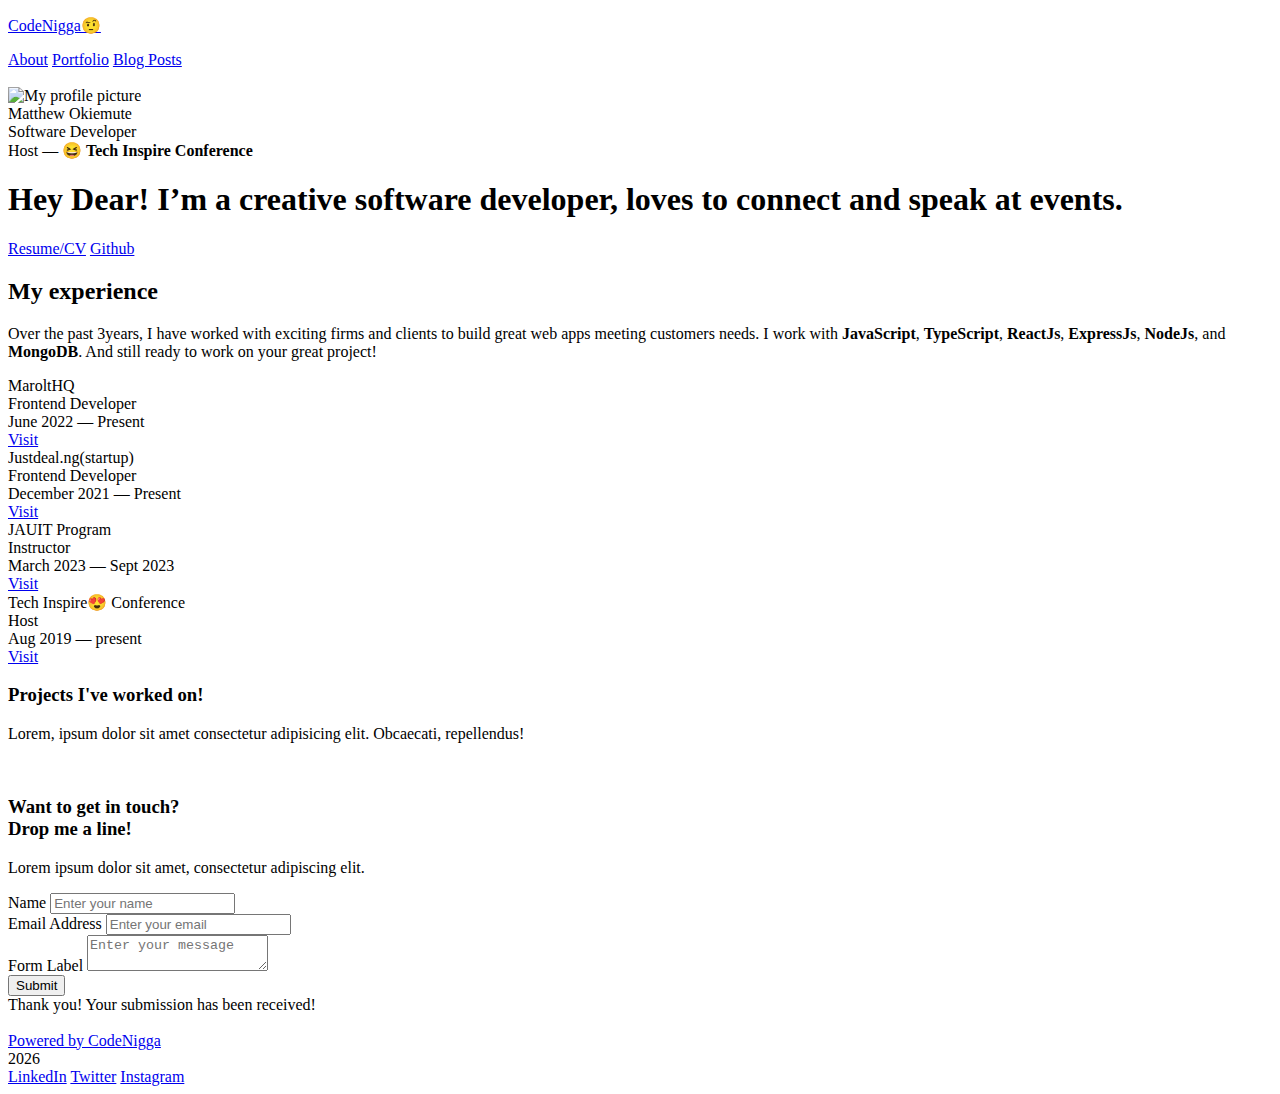
==== index.html @ 7a99a3ea "Update index.html" ====
<!DOCTYPE html>
<html lang="en">

<head>
    <meta charset="utf-8" />
    <title>Portfolio Website</title>
    <meta content="width=device-width, initial-scale=1" name="viewport" />
    <meta name="description" content="Portfolio Website">

    <!-- FAvicon -->
    <!-- <link href="#" rel="shortcut icon" type="image/x-icon" /> -->

    <!-- CSS File -->
    <link rel="stylesheet" href="css/style.css">

    <!-- Google Fonts -->
    <link href="https://fonts.googleapis.com/css2?family=Montserrat:wght@200;300;400;500;600;700&display=swap" rel="stylesheet">

</head>

<body>
    <div class="navigation w-nav">
        <div class="navigation-items">
            <a href="index.html" class="logo-link nav-brand">
                <!-- <img src="../img/CodeNigga.png" width="104" alt="Logo" class="logo-image" /> -->
                <p class="logo-image">CodeNigga🤨</p>
            </a>
            <div class="navigation-wrap">
                <nav role="navigation" class="navigation-items">
                    <a href="index.html" class="navigation-item nav-link">About</a>
                    <a href="portfolio.html" class="navigation-item nav-link current">Portfolio</a>
                    <a href="#" class="navigation-item nav-link">Blog Posts</a>
                </nav>
                <div class="menu-button w-nav-button">
                    <img src="" width="22" alt="" class="menu-icon" />
                </div>
            </div>
        </div>
    </div>
    <div class="section intro">
        <div id="bouncyCircleX"></div>
        <div class="container">
            <div class="intro-wrap">
                <div class="profile-pic-box"><img class="profile-pic" src="img/myphoto.webp" alt="My profile picture"></div>
                <div class="name-text">Matthew Okiemute</div>
                <div class="paragraph-light">Software Developer</div>
                <div class="paragraph-light">Host &mdash; <strong>😆 Tech Inspire Conference</strong></div>
                <h1 class="heading-jumbo">Hey Dear! I’m a creative software developer, loves to connect and speak at events. </h1>
                <div class="resume">
                    <a href="./resume.pdf" download="./resume.pdf" class="visit-btn">Resume/CV</a>
                    <a href="https://github.com/Matthewokiemute" class="visit-btn outline-btn">Github</a>
                </div>
            </div>
        </div>
    </div>


    <div class="section">
        <!-- <div id="works-grid" class="layout-grid works-grid">
            <div id="node-1">
                <div class="node-11">
                    <img width="550px" height="auto" src="https://cdn.dribbble.com/users/11821604/screenshots/18693176/media/c95a654980d5744ffd5168e7eb425910.png" alt="" srcset="">
                </div>
                <div class="work-description">
                    <a href="work/project-1.html" class="project-name-link">Project 1<br/></a>
                    <div class="paragraph-light">Graphic Design</div>
                </div>
            </div>
            <div id="node-2">
                <a href="work/project-2.html" class="work-image cc-work-2 inline-block"></a>
                <div class="work-description">
                    <a href="work/project-2.html" class="project-name-link">Project 2</a>
                    <div class="paragraph-light">Web Design</div>
                </div>
            </div>
            <div id="node-3">
                <a href="work/project-3" class="work-image cc-work-3 inline-block"></a>
                <div class="work-description">
                    <a href="work/project-3" class="project-name-link">Project 3</a>
                    <div class="paragraph-light">Web Design</div>
                </div>
            </div>
            <div id="node-4">
                <a href="work/project-4.html" class="work-image cc-work-4 inline-block"></a>
                <div class="work-description">
                    <a href="work/project-4.html" class="project-name-link">Project 4</a>
                    <div class="paragraph-light">Graphic Design</div>
                </div>
            </div>
        </div> -->
        <div class="container">
            <div class="career-headline-wrap">
                <h2>My experience</h2>
                <p class="paragraph-light">
                    Over the past 3years, I have worked with exciting firms and clients to build great web apps meeting customers needs. I work with
                    <strong>JavaScript</strong>,
                    <strong>TypeScript</strong>,
                    <strong>ReactJs</strong>,
                    <strong>ExpressJs</strong>,
                    <strong>NodeJs</strong>, and
                    <strong>MongoDB</strong>. And still ready to work on your great project!
                </p>
            </div>
            <div class="layout-grid work-experience-grid">
                <div id="node-5" class="work-position-wrap">
                    <div class="position-name-text">MaroltHQ</div>
                    <div class="paragraph-light cc-position-name">Frontend Developer</div>
                    <div class="paragraph-tiny cc-paragraph-tiny-light">June 2022 — Present<br/></div>
                    <div class="visit"><a href="https://www.marolthq.com" class="visit-btn">Visit</a></div>
                </div>
                <div id="node-6" class="work-position-wrap">
                    <div class="position-name-text">Justdeal.ng(startup)</div>
                    <div class="paragraph-light cc-position-name">Frontend Developer</div>
                    <div class="paragraph-tiny cc-paragraph-tiny-light">December 2021 — Present<br/></div>
                    <div class="visit"><a href="https://www.justdeal.ng" class="visit-btn">Visit</a></div>
                </div>
                <div id="node-7" class="work-position-wrap">
                    <div class="position-name-text">JAUIT Program</div>
                    <div class="paragraph-light cc-position-name">Instructor</div>
                    <div class="paragraph-tiny cc-paragraph-tiny-light">March 2023 — Sept 2023<br/></div>
                    <div class="visit"><a href="https://www.jauit.com" class="visit-btn">Visit</a></div>
                </div>
                <div id="node-8" class="work-position-wrap">
                    <div class="position-name-text">Tech Inspire😍 Conference</div>
                    <div class="paragraph-light cc-position-name">Host</div>
                    <div class="paragraph-tiny cc-paragraph-tiny-light">Aug 2019 — present<br/></div>
                    <div class="visit"><a href="https://www.techinspired.io" class="visit-btn">Visit</a></div>
                </div>
            </div>
        </div>
    </div>

    <div class="section portfolio">
        <div class="container">
            <div id="bouncyCircleY"></div>
            <div class="contact-headline">
                <h3>
                    Projects I've worked on!
                </h3>
                <p class="paragraph-light">Lorem, ipsum dolor sit amet consectetur adipisicing elit. Obcaecati, repellendus!</p>
            </div>
            <div class="layout-grid social-media-grid">
                <img src="img/work-img.svg" id="w-node-8239d41d1e9d-dfddbee0" alt="" />
                <img src="img/work-img.svg" id="w-node-8239d41d1e9e-dfddbee0" alt="" />
                <img src="img/work-img.svg" id="w-node-8239d41d1e9f-dfddbee0" alt="" />
                <img src="img/work-img.svg" id="w-node-8239d41d1ea0-dfddbee0" alt="" />
                <img src="img/work-img.svg" id="w-node-8239d41d1ea1-dfddbee0" alt="" />
                <img src="img/work-img.svg" id="w-node-8239d41d1ea2-dfddbee0" alt="" />
                <img src="img/work-img.svg" id="w-node-8239d41d1ea3-dfddbee0" alt="" />
                <img src="img/work-img.svg" id="w-node-8239d41d1ea4-dfddbee0" alt="" />
            </div>
        </div>
    </div>

    <div class="section cc-contact">
        <div class="container">
            <div class="contact">
                <div class="contact-headline">
                    <h3>Want to get in touch? <br/>Drop me a line!</h3>
                    <p class="paragraph-light">Lorem ipsum dolor sit amet, consectetur adipiscing elit. </p>
                </div>
                <div class="contact-form-wrap">
                    <div class="form">
                        <form name="contact" method="POST" data-netlify="true" class="contact-form">
                            <span id="error-msg"></span>
                            <div class="layout-grid contact-form-grid">
                                <div id="node-9">
                                    <label for="Name-3">Name</label>
                                    <input type="text" class="text-field input input-name" maxlength="256" name="name" data-name="Name" placeholder="Enter your name" id="Name" />
                                </div>
                                <div id="node-10">
                                    <label for="Email-3">Email Address</label>
                                    <input type="email" class="text-field input input-email" maxlength="256" name="email" data-name="Email" placeholder="Enter your email" id="Email" />
                                </div>
                                <div id="-node-11">
                                    <label for="Message">Form Label</label>
                                    <textarea id="Message" name="message" placeholder="Enter your message" maxlength="5000" data-name="Message" class="text-field cc-textarea input input-message"></textarea>
                                </div>
                            </div>
                            <input type="submit" value="Submit" data-wait="Please wait..." class="button s-button" />
                        </form>
                        <div class="status-message cc-success-message form-done">
                            <div>Thank you! Your submission has been received!</div>
                        </div>
                        <!-- <div class="status-message cc-error-message form-fail">
                            <div>Oops! Something went wrong while submitting the form.</div>
                        </div> -->
                    </div>
                </div>
            </div>
        </div>
    </div>
    <div class="footer-wrap">
        <div>
            <a href="#" target="_blank" class="codenigga-link inline-block">
                <img src="#" width="15" alt="" class="logo-tiny" />
                <div class="paragraph-tiny">Powered by CodeNigga</div>
            </a>
        </div>
        <div class="datebox">
            <script>
                document.write(new Date().getFullYear())
            </script>
        </div>
        <div class="footer-links">
            <a href="https://www.linkedin.com/in/egokiphovwenokiemute/" target="_blank" class="footer-item">LinkedIn</a>
            <a href="https://twitter.com/OkiemuteMatthew" target="_blank" class="footer-item">Twitter</a>
            <a href="https://www.instagram.com/" target="_blank" class="footer-item">Instagram</a>
        </div>
    </div>
    <script src="https://smtpjs.com/v3/smtp.js"></script>
    <script>
        function sendEmail() {
            Email.send({
                Host: "smtp.yourisp.com",
                Username: "username",
                Password: "password",
                To: 'them@website.com',
                From: "you@isp.com",
                Subject: "This is the subject",
                Body: "And this is the body"
            }).then(
                message => alert(message)
            );
        }
    </script>
</body>

</html>
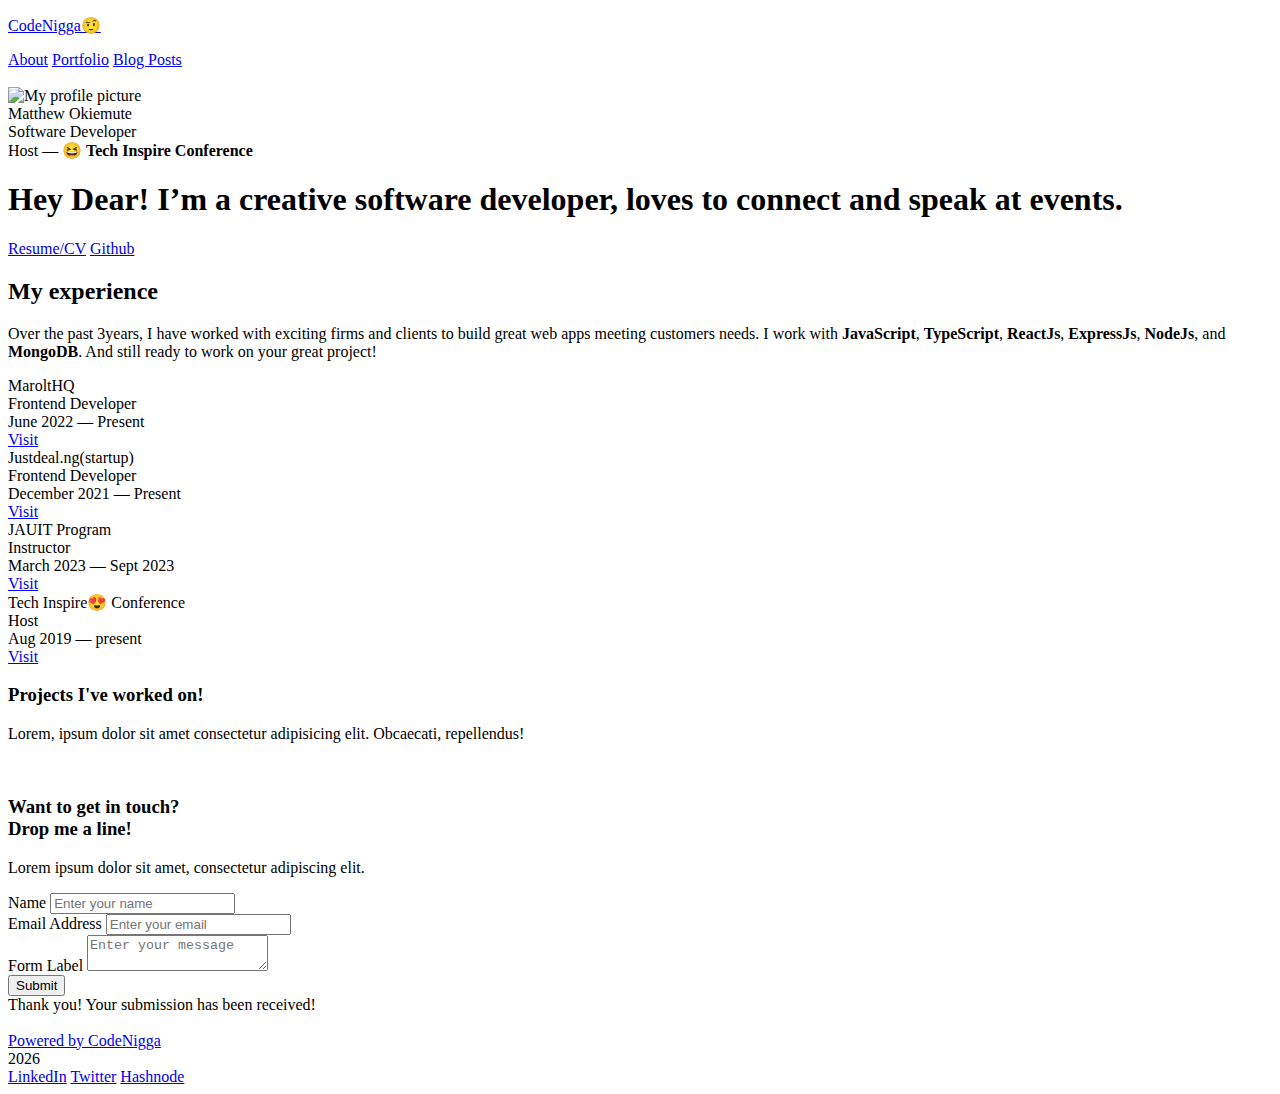
==== commit 2a6133d4: "Update index.html" ====
--- a/index.html
+++ b/index.html
@@ -11,7 +11,7 @@
     <!-- <link href="#" rel="shortcut icon" type="image/x-icon" /> -->
 
     <!-- CSS File -->
-    <link rel="stylesheet" href="css/style.css">
+    <link rel="stylesheet" href="../css/style.css">
 
     <!-- Google Fonts -->
     <link href="https://fonts.googleapis.com/css2?family=Montserrat:wght@200;300;400;500;600;700&display=swap" rel="stylesheet">
@@ -28,8 +28,8 @@
             <div class="navigation-wrap">
                 <nav role="navigation" class="navigation-items">
                     <a href="index.html" class="navigation-item nav-link">About</a>
-                    <a href="portfolio.html" class="navigation-item nav-link current">Portfolio</a>
-                    <a href="#" class="navigation-item nav-link">Blog Posts</a>
+                    <a href="#portfolio" class="navigation-item nav-link current">Portfolio</a>
+                    <a href="https://okiezy.hashnode.dev/" class="navigation-item nav-link">Blog Posts</a>
                 </nav>
                 <div class="menu-button w-nav-button">
                     <img src="" width="22" alt="" class="menu-icon" />
@@ -41,7 +41,7 @@
         <div id="bouncyCircleX"></div>
         <div class="container">
             <div class="intro-wrap">
-                <div class="profile-pic-box"><img class="profile-pic" src="img/myphoto.webp" alt="My profile picture"></div>
+                <div class="profile-pic-box"><img class="profile-pic" src="../img/myphoto.webp" alt="My profile picture"></div>
                 <div class="name-text">Matthew Okiemute</div>
                 <div class="paragraph-light">Software Developer</div>
                 <div class="paragraph-light">Host &mdash; <strong>😆 Tech Inspire Conference</strong></div>
@@ -130,7 +130,7 @@
         </div>
     </div>
 
-    <div class="section portfolio">
+    <div class="section portfolio" id="portfolio">
         <div class="container">
             <div id="bouncyCircleY"></div>
             <div class="contact-headline">
@@ -205,7 +205,7 @@
         <div class="footer-links">
             <a href="https://www.linkedin.com/in/egokiphovwenokiemute/" target="_blank" class="footer-item">LinkedIn</a>
             <a href="https://twitter.com/OkiemuteMatthew" target="_blank" class="footer-item">Twitter</a>
-            <a href="https://www.instagram.com/" target="_blank" class="footer-item">Instagram</a>
+            <a href="https://okiezy.hashnode.dev/" target="_blank" class="footer-item">Hashnode</a>
         </div>
     </div>
     <script src="https://smtpjs.com/v3/smtp.js"></script>
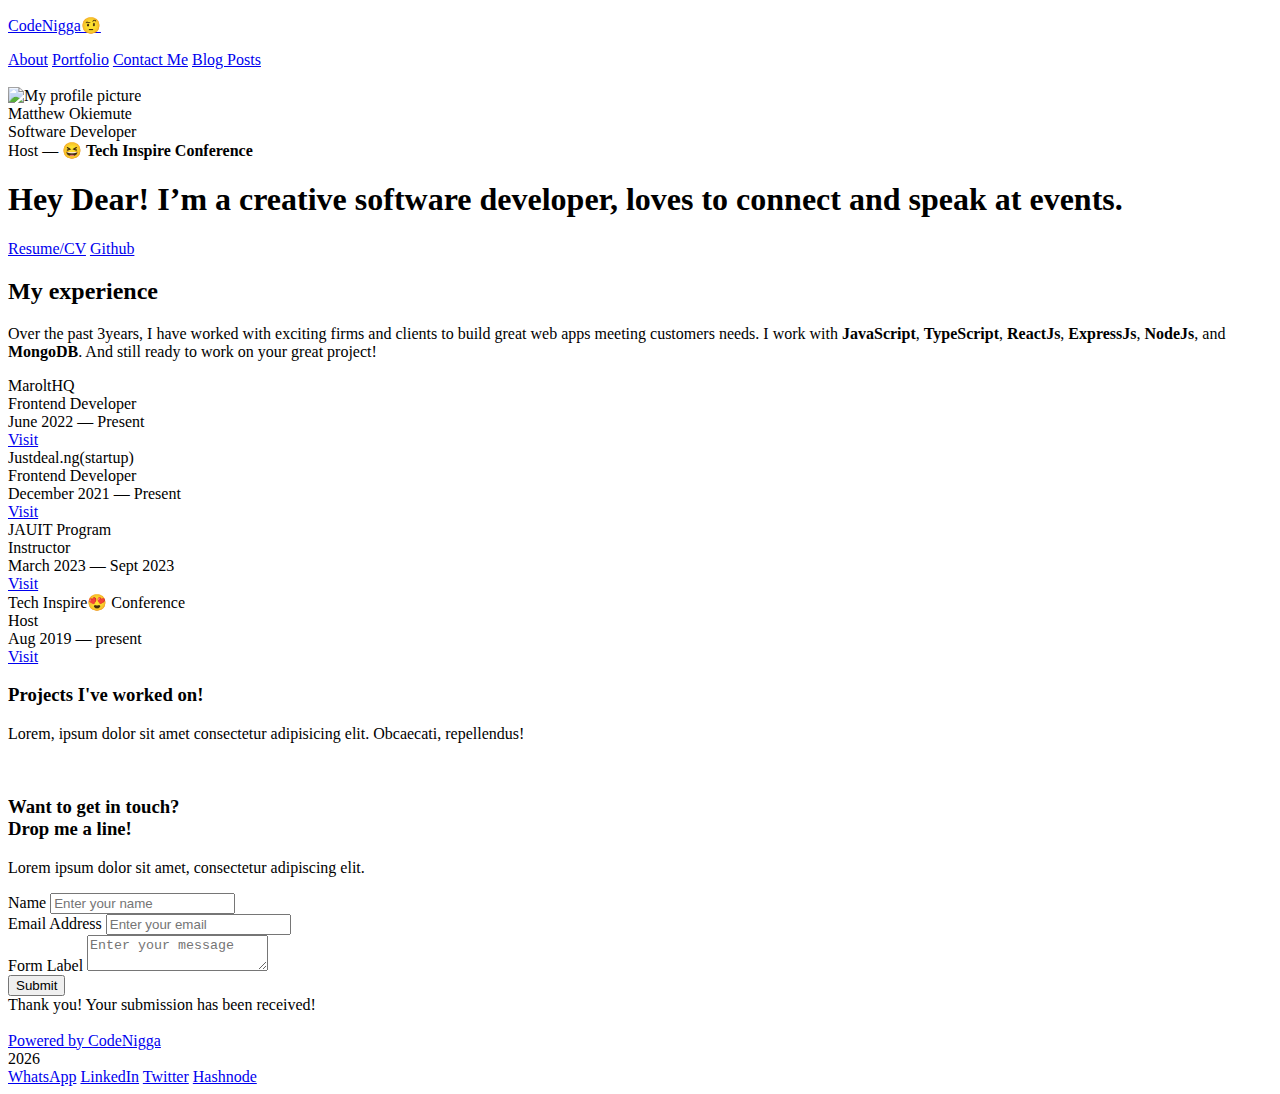
==== commit 1e1d5be9: "Update index.html" ====
--- a/index.html
+++ b/index.html
@@ -29,6 +29,7 @@
                 <nav role="navigation" class="navigation-items">
                     <a href="index.html" class="navigation-item nav-link">About</a>
                     <a href="#portfolio" class="navigation-item nav-link current">Portfolio</a>
+                    <a href="#contact" class="navigation-item nav-link">Contact Me</a>
                     <a href="https://okiezy.hashnode.dev/" class="navigation-item nav-link">Blog Posts</a>
                 </nav>
                 <div class="menu-button w-nav-button">
@@ -49,6 +50,7 @@
                 <div class="resume">
                     <a href="./resume.pdf" download="./resume.pdf" class="visit-btn">Resume/CV</a>
                     <a href="https://github.com/Matthewokiemute" class="visit-btn outline-btn">Github</a>
+<!--                     <a href="https://wa.me/+2348077017517" class="visit-btn">WhatsApp</a> -->
                 </div>
             </div>
         </div>
@@ -154,7 +156,7 @@
 
     <div class="section cc-contact">
         <div class="container">
-            <div class="contact">
+            <div class="contact" id="contact">
                 <div class="contact-headline">
                     <h3>Want to get in touch? <br/>Drop me a line!</h3>
                     <p class="paragraph-light">Lorem ipsum dolor sit amet, consectetur adipiscing elit. </p>
@@ -203,6 +205,7 @@
             </script>
         </div>
         <div class="footer-links">
+            <a href="https://wa.me/+2348077017517" target="_blank" class="footer-item">WhatsApp</a>
             <a href="https://www.linkedin.com/in/egokiphovwenokiemute/" target="_blank" class="footer-item">LinkedIn</a>
             <a href="https://twitter.com/OkiemuteMatthew" target="_blank" class="footer-item">Twitter</a>
             <a href="https://okiezy.hashnode.dev/" target="_blank" class="footer-item">Hashnode</a>
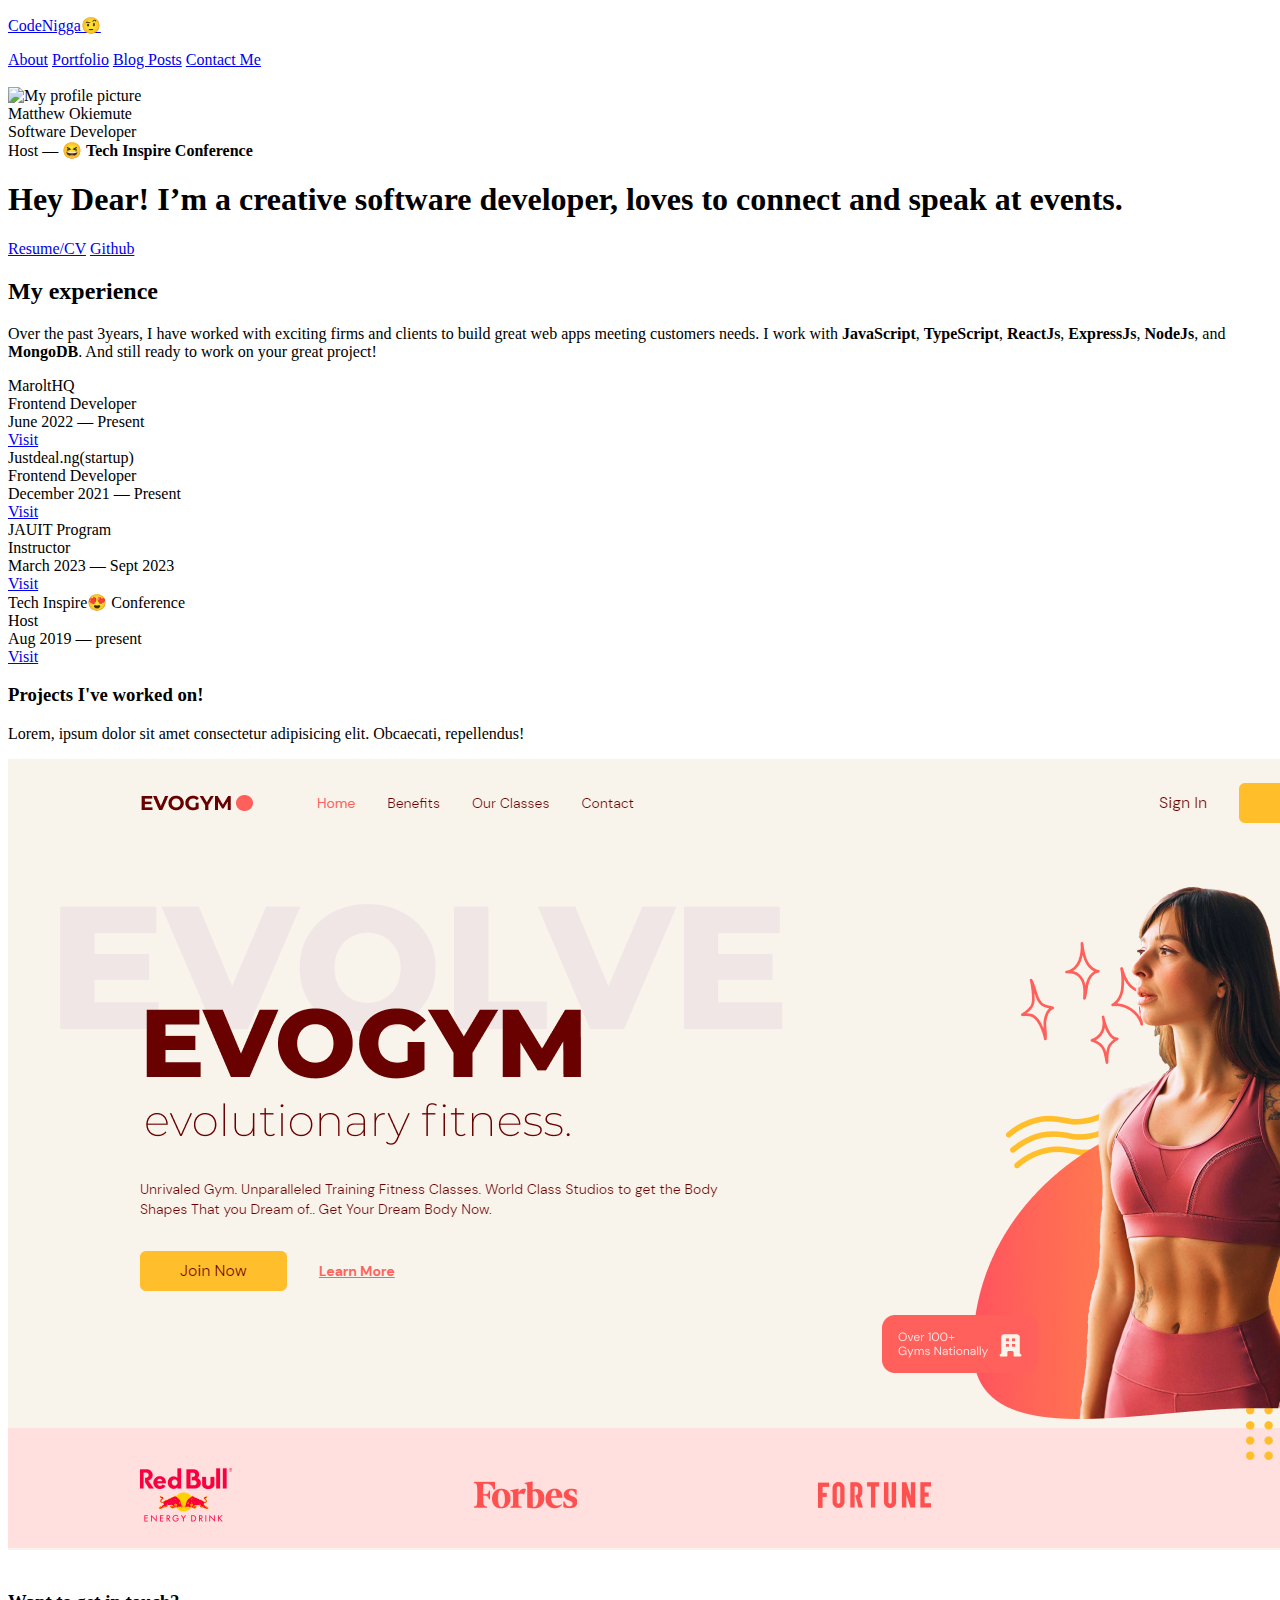
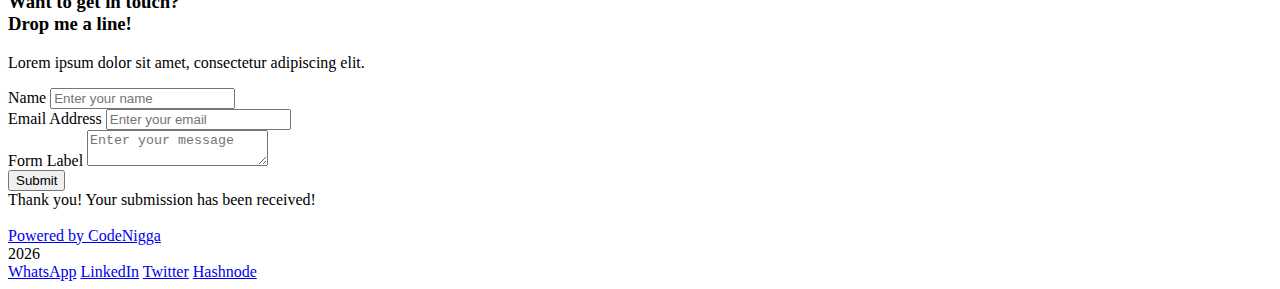
==== commit 81b1b31b: "Update index.html" ====
--- a/index.html
+++ b/index.html
@@ -29,8 +29,8 @@
                 <nav role="navigation" class="navigation-items">
                     <a href="index.html" class="navigation-item nav-link">About</a>
                     <a href="#portfolio" class="navigation-item nav-link current">Portfolio</a>
+                    <a href="https://okiezy.hashnode.dev/" class="navigation-item nav-link">Blog Posts</a>
                     <a href="#contact" class="navigation-item nav-link">Contact Me</a>
-                    <a href="https://okiezy.hashnode.dev/" class="navigation-item nav-link">Blog Posts</a>
                 </nav>
                 <div class="menu-button w-nav-button">
                     <img src="" width="22" alt="" class="menu-icon" />
@@ -142,7 +142,7 @@
                 <p class="paragraph-light">Lorem, ipsum dolor sit amet consectetur adipisicing elit. Obcaecati, repellendus!</p>
             </div>
             <div class="layout-grid social-media-grid">
-                <img src="img/work-img.svg" id="w-node-8239d41d1e9d-dfddbee0" alt="" />
+                <img src="img/gym2.PNG" id="w-node-8239d41d1e9d-dfddbee0" alt="" />
                 <img src="img/work-img.svg" id="w-node-8239d41d1e9e-dfddbee0" alt="" />
                 <img src="img/work-img.svg" id="w-node-8239d41d1e9f-dfddbee0" alt="" />
                 <img src="img/work-img.svg" id="w-node-8239d41d1ea0-dfddbee0" alt="" />
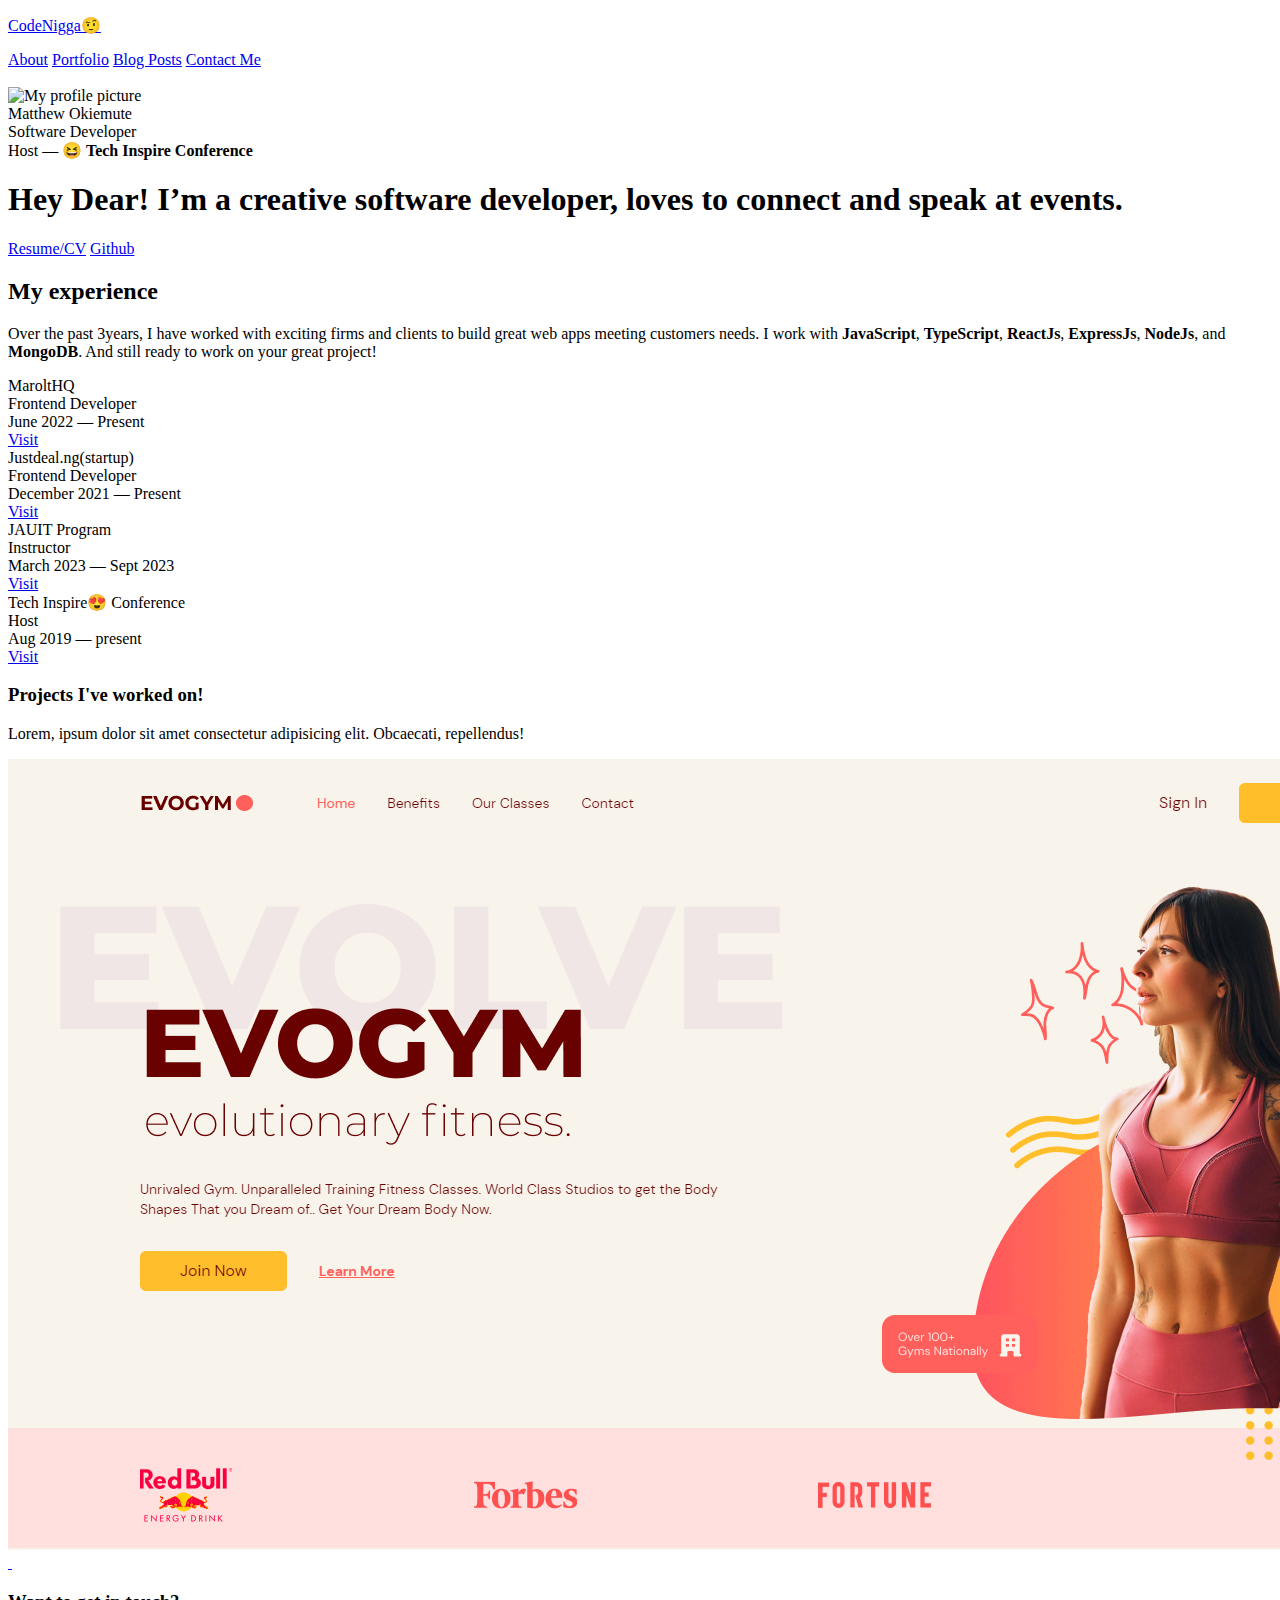
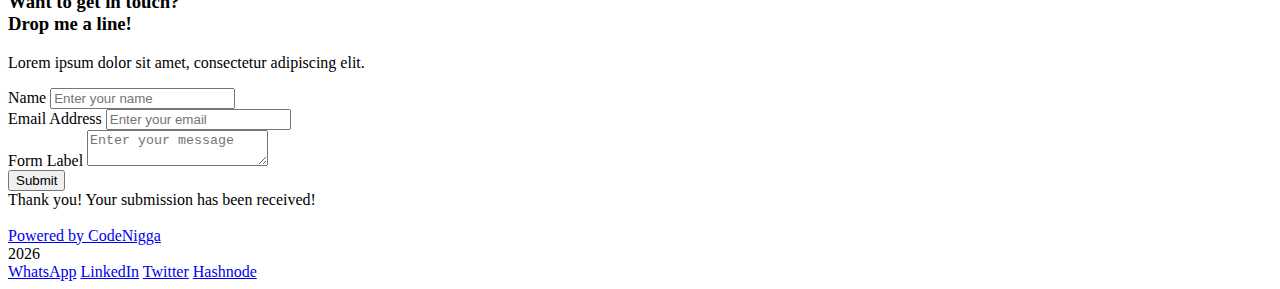
==== commit ff7595ba: "Update index.html" ====
--- a/index.html
+++ b/index.html
@@ -142,8 +142,12 @@
                 <p class="paragraph-light">Lorem, ipsum dolor sit amet consectetur adipisicing elit. Obcaecati, repellendus!</p>
             </div>
             <div class="layout-grid social-media-grid">
-                <img src="img/gym2.PNG" id="w-node-8239d41d1e9d-dfddbee0" alt="" />
-                <img src="img/work-img.svg" id="w-node-8239d41d1e9e-dfddbee0" alt="" />
+                <a href="https://gymois-typescript.vercel.app/">
+                    <img src="img/gym2.PNG" id="w-node-8239d41d1e9d-dfddbee0" alt="" />
+                </a>
+                <a href="https://jauit-clone.netlify.app/">
+                    <img src="img/jauit.PNG" id="w-node-8239d41d1e9e-dfddbee0" alt="" />
+                </a>
                 <img src="img/work-img.svg" id="w-node-8239d41d1e9f-dfddbee0" alt="" />
                 <img src="img/work-img.svg" id="w-node-8239d41d1ea0-dfddbee0" alt="" />
                 <img src="img/work-img.svg" id="w-node-8239d41d1ea1-dfddbee0" alt="" />
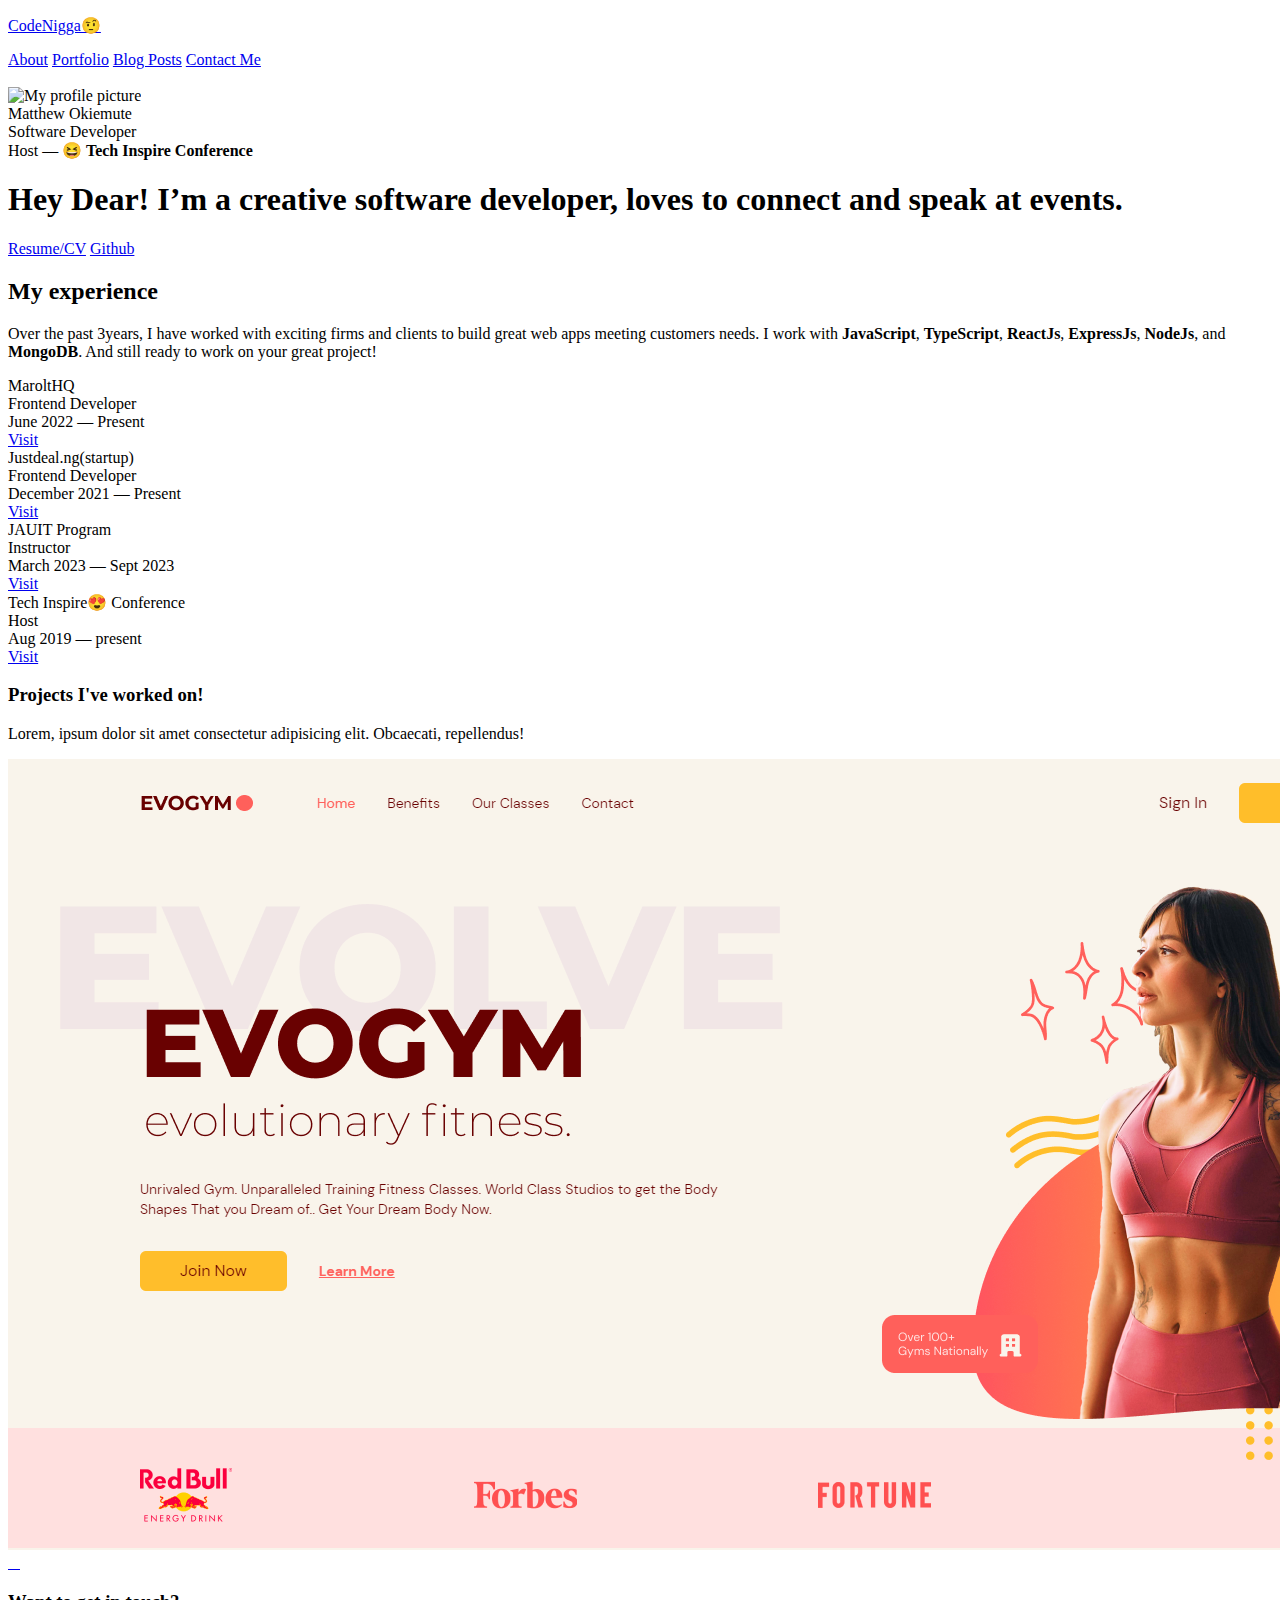
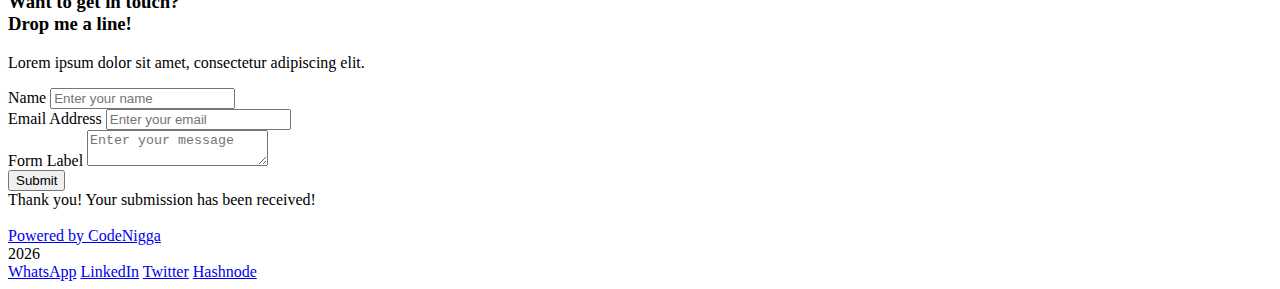
==== commit e8919902: "Update index.html" ====
--- a/index.html
+++ b/index.html
@@ -146,10 +146,14 @@
                     <img src="img/gym2.PNG" id="w-node-8239d41d1e9d-dfddbee0" alt="" />
                 </a>
                 <a href="https://jauit-clone.netlify.app/">
-                    <img src="img/jauit.PNG" id="w-node-8239d41d1e9e-dfddbee0" alt="" />
-                </a>
-                <img src="img/work-img.svg" id="w-node-8239d41d1e9f-dfddbee0" alt="" />
-                <img src="img/work-img.svg" id="w-node-8239d41d1ea0-dfddbee0" alt="" />
+                    <img src="img/juait.PNG" id="w-node-8239d41d1e9e-dfddbee0" alt="" />
+                </a>
+                <a href="https://omnifood-jauit.netlify.app/">
+                    <img src="img/omni.PNG" id="w-node-8239d41d1e9f-dfddbee0" alt="" />
+                </a>
+                <a href="https://whot-game.netlify.app">
+                    <img src="img/whot.PNG" id="w-node-8239d41d1ea0-dfddbee0" alt="" />
+                </a>
                 <img src="img/work-img.svg" id="w-node-8239d41d1ea1-dfddbee0" alt="" />
                 <img src="img/work-img.svg" id="w-node-8239d41d1ea2-dfddbee0" alt="" />
                 <img src="img/work-img.svg" id="w-node-8239d41d1ea3-dfddbee0" alt="" />
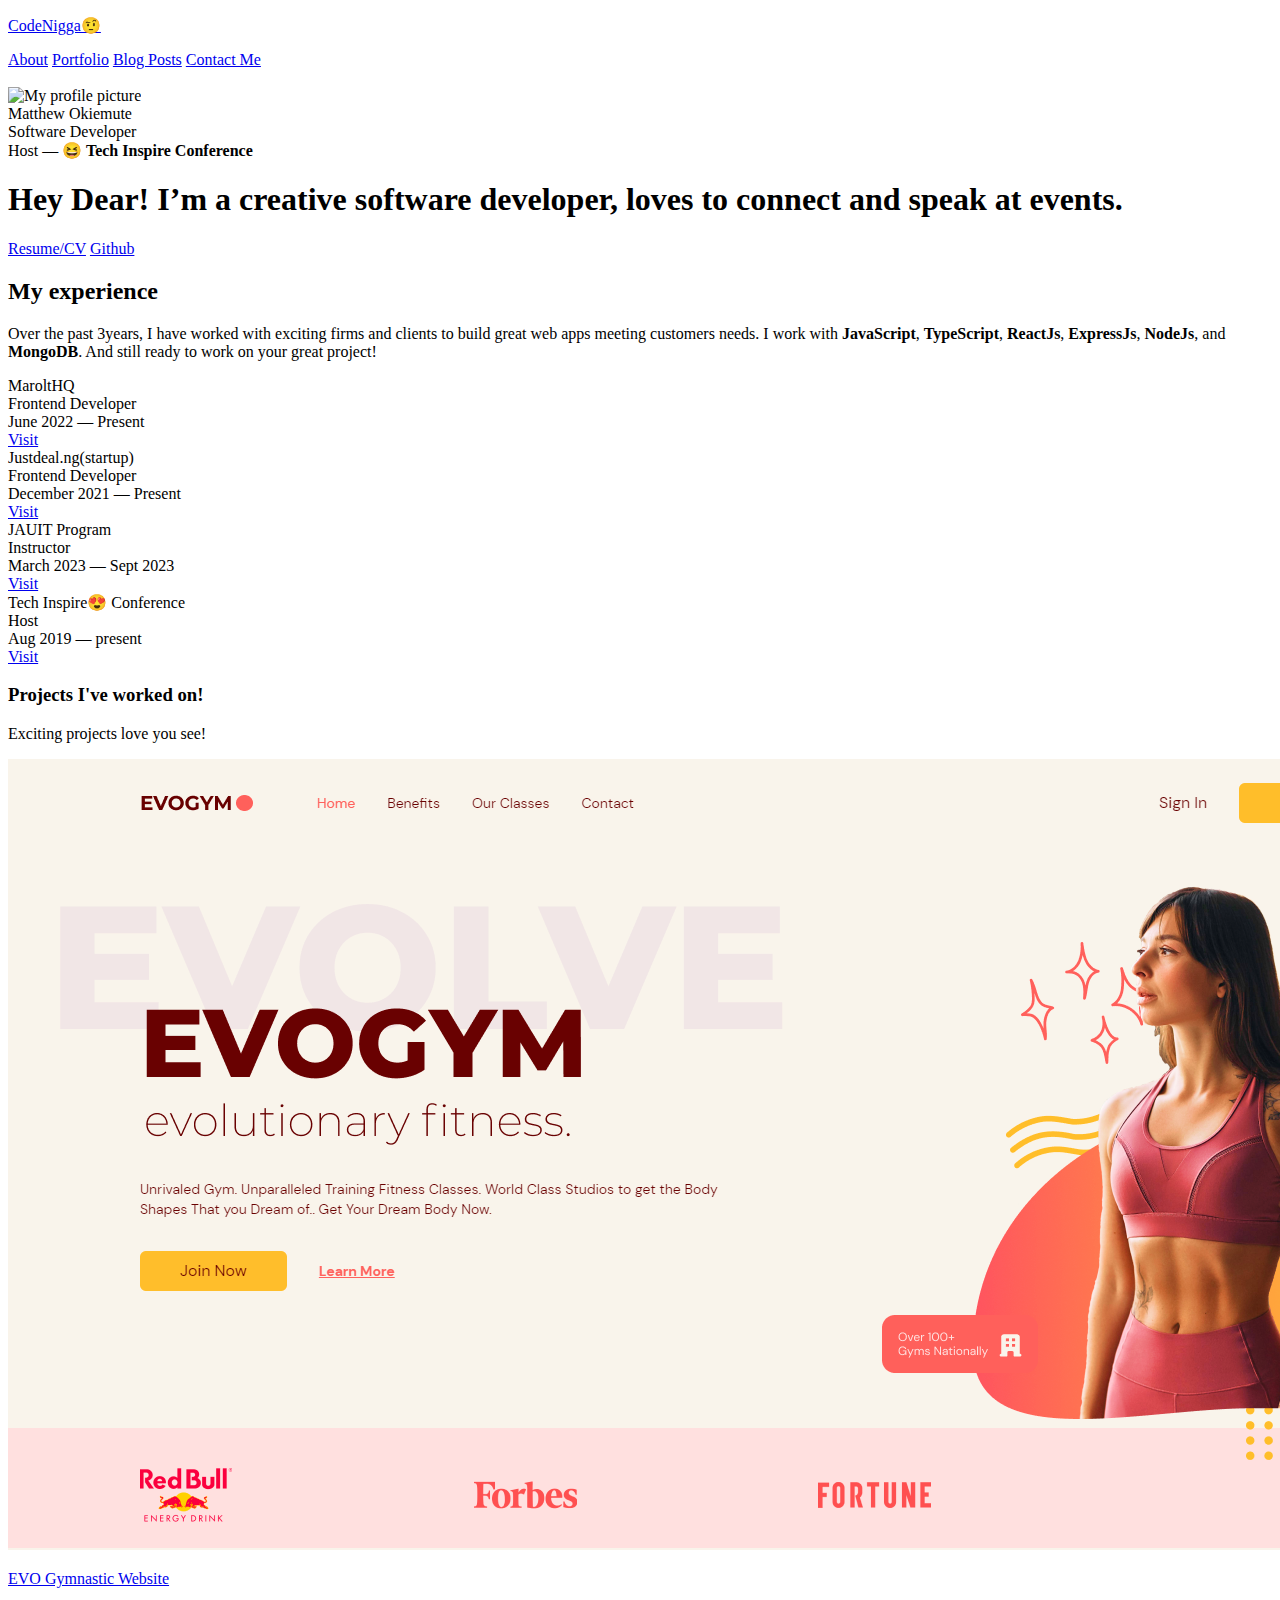
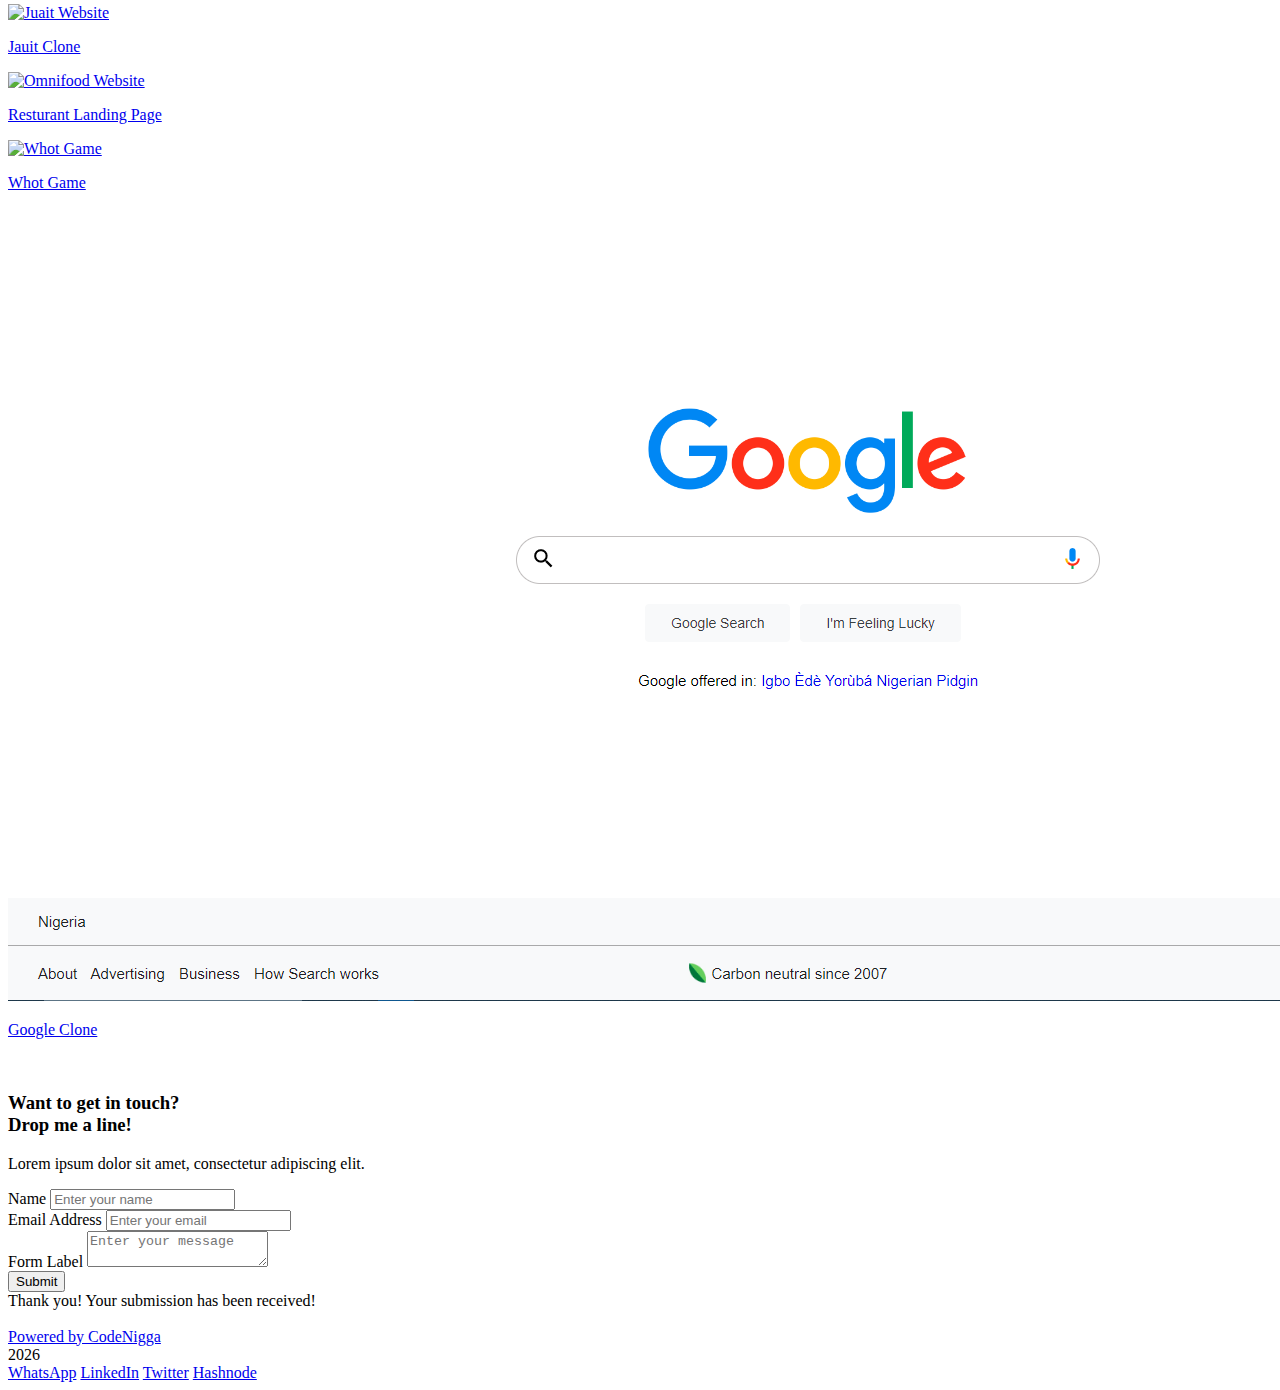
==== commit 390a694a: "Update index.html" ====
--- a/index.html
+++ b/index.html
@@ -48,7 +48,7 @@
                 <div class="paragraph-light">Host &mdash; <strong>😆 Tech Inspire Conference</strong></div>
                 <h1 class="heading-jumbo">Hey Dear! I’m a creative software developer, loves to connect and speak at events. </h1>
                 <div class="resume">
-                    <a href="./resume.pdf" download="./resume.pdf" class="visit-btn">Resume/CV</a>
+                    <a href="./main-resume.pdf" download="./main-resume.pdf" class="visit-btn">Resume/CV</a>
                     <a href="https://github.com/Matthewokiemute" class="visit-btn outline-btn">Github</a>
 <!--                     <a href="https://wa.me/+2348077017517" class="visit-btn">WhatsApp</a> -->
                 </div>
@@ -139,22 +139,29 @@
                 <h3>
                     Projects I've worked on!
                 </h3>
-                <p class="paragraph-light">Lorem, ipsum dolor sit amet consectetur adipisicing elit. Obcaecati, repellendus!</p>
+                <p class="paragraph-light">Exciting projects love you see!</p>
             </div>
             <div class="layout-grid social-media-grid">
                 <a href="https://gymois-typescript.vercel.app/">
-                    <img src="img/gym2.PNG" id="w-node-8239d41d1e9d-dfddbee0" alt="" />
+                    <img src="img/gym2.PNG" id="w-node-8239d41d1e9d-dfddbee0" alt="gymnastic website" />
+                    <p class="paragraph-light">EVO Gymnastic Website</p>
                 </a>
                 <a href="https://jauit-clone.netlify.app/">
-                    <img src="img/juait.PNG" id="w-node-8239d41d1e9e-dfddbee0" alt="" />
+                    <img src="img/juait.PNG" id="w-node-8239d41d1e9e-dfddbee0" alt="Juait Website" />
+                    <p class="paragraph-light">Jauit Clone</p>
                 </a>
                 <a href="https://omnifood-jauit.netlify.app/">
-                    <img src="img/omni.PNG" id="w-node-8239d41d1e9f-dfddbee0" alt="" />
+                    <img src="img/omni.PNG" id="w-node-8239d41d1e9f-dfddbee0" alt="Omnifood Website" />
+                    <p class="paragraph-light">Resturant Landing Page</p>
                 </a>
                 <a href="https://whot-game.netlify.app">
-                    <img src="img/whot.PNG" id="w-node-8239d41d1ea0-dfddbee0" alt="" />
-                </a>
-                <img src="img/work-img.svg" id="w-node-8239d41d1ea1-dfddbee0" alt="" />
+                    <img src="img/whot.PNG" id="w-node-8239d41d1ea0-dfddbee0" alt="Whot Game" />
+                    <p class="paragraph-light">Whot Game</p>
+                </a>
+                <a href="https://google-clone-jauit-v2.netlify.app">
+                    <img src="img/goggle.PNG" id="w-node-8239d41d1ea1-dfddbee0" alt="Google Clone" />
+                    <p class="paragraph-light">Google Clone</p>
+                </a>
                 <img src="img/work-img.svg" id="w-node-8239d41d1ea2-dfddbee0" alt="" />
                 <img src="img/work-img.svg" id="w-node-8239d41d1ea3-dfddbee0" alt="" />
                 <img src="img/work-img.svg" id="w-node-8239d41d1ea4-dfddbee0" alt="" />
